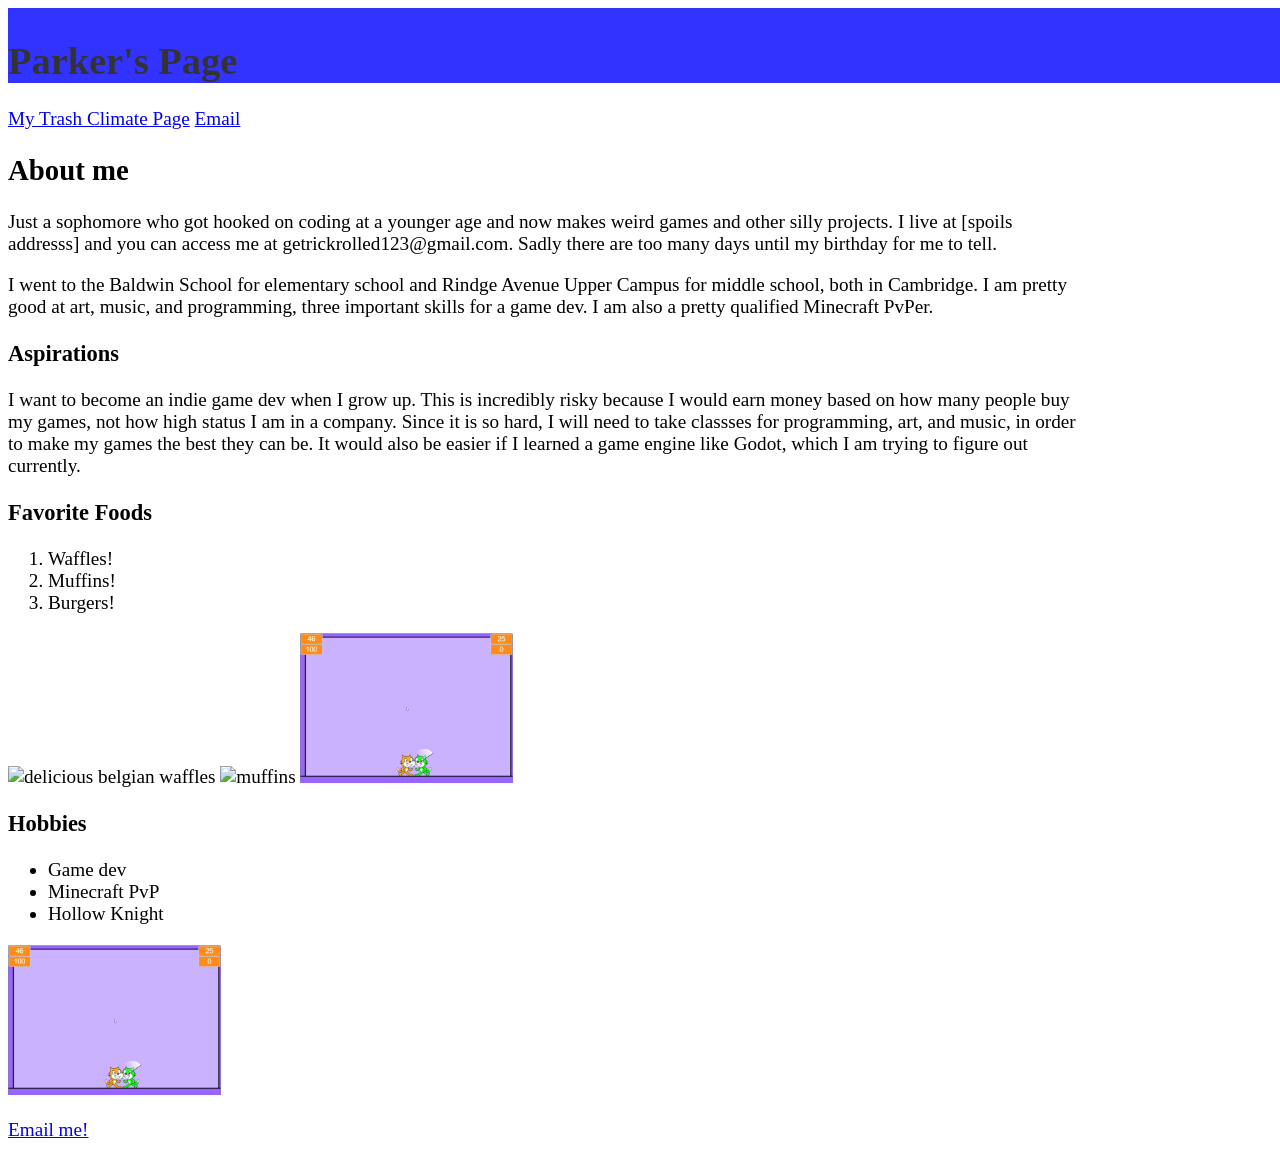
==== index.html @ c3f78472 "initial commit" ====
<!DOCTYPE html>
<html lang="en">
<head>
    <meta charset="UTF-8">
    <meta name="viewport" content="width=device-width, initial-scale=1.0">
    <link rel="stylesheet" type="text/css" href="css/style.css" />
    <title>hi</title>
</head>
<body>
    <div class="container">
    <header>
        <h1>Parker's Page</h1>
    </header>
    <nav>
        <a href="html/climate.html">My Trash Climate Page</a>
        <a href="#email">Email</a>
    </nav>
    <main>
        <section>
    <h2>About me</h2>
    <p>
        Just a sophomore who got hooked on coding at a younger age and now 
        makes weird games and other silly projects. I live at [spoils addresss] and you can 
        access me at getrickrolled123@gmail.com. Sadly there are too many days until my birthday for me to tell.
    </p>
    <p>
        I went to the Baldwin School for elementary school and Rindge Avenue Upper Campus for middle school, both 
        in Cambridge. I am pretty good at art, music, and programming, three important skills for a game dev. I am 
        also a pretty qualified Minecraft PvPer.
    </p>
    </section>
    <section>
    <h3>Aspirations</h3>
    <p>
        I want to become an indie game dev when I grow up. This is incredibly risky because I would earn money based on 
        how many people buy my games, not how high status I am in a company. Since it is so hard, I will need to take classses 
        for programming, art, and music, in order to make my games the best they can be. It would also be easier if I learned 
        a game engine like Godot, which I am trying to figure out currently.
    </p>
    </section>
    <section>
    <h3>Favorite Foods</h3>
    <ol>
        <li>Waffles!</li>
        <li>Muffins!</li>
        <li>Burgers!</li>
    </ol>
    <img src="https://imgs.search.brave.com/83AoDomrXQ108JJYKKdYciz0BbYZyiYF_hNgGxW-Czg/rs:fit:860:0:0:0/g:ce/aHR0cHM6Ly9tZWRp/YS5nZXR0eWltYWdl/cy5jb20vaWQvNzk4/NDIyNTgvcGhvdG8v/YnJ1c3NlbHMtYmVs/Z2l1bS1iZWxnaWFu/LXdhZmZsZXMtYXJl/LXNlZW4tbmVhci1s/YS1ncmFuZGUtcGxh/Y2Utb24tZmVicnVh/cnktMTktMjAwOC1p/bi1icnVzc2Vscy5q/cGc_cz02MTJ4NjEy/Jnc9MCZrPTIwJmM9/czdfT2M2Ui1qWWdj/Q2JYSThRWDc2clNa/ZVE5RDFNQnY4ODNG/c1ZpSGVNQT0"
     alt="delicious belgian waffles" height="150">
    <img src="https://sugarspunrun.com/wp-content/uploads/2025/02/MuffinRecipesRoundup.jpg" alt="muffins" height="150">
    <img src="sworfigth.png" alt="game dev on scratch" height="150">
    </section>
    <section>
    <h3>Hobbies</h3>
    <ul>
        <li>Game dev</li>
        <li>Minecraft PvP</li>
        <li>Hollow Knight</li>
    </ul>
    <img src="sworfigth.png" alt="game dev on scratch" height="150">
    </section>
    <footer>
        <p>
        <a id="email" href="mailto:29pfry@cpsd.us">Email me!</a>
    </p>
    </footer>
    </main>
</body>
</html>
<!-- Shamari helped me add a help comment -->
---- css/style.css ----
* {
        box-sizing: border-box;
    }
*:before, *:after {
        box-sizing: inherit;
    }

.container{
    width: 56rem;
    margin: 3rem, auto;
}

.title{
    border-bottom: 1px dotted #bbbbbb;
    width:25rem;
    margin-bottom:4rem;
}

.section{
    margin-bottom:3rem;
}

html{
    scroll-behavior:smooth;
    font-size:120%;
}

header {
    position:sticky;
    top: -5px;
    padding-top:5px;
    opacity: 0.8;
    background-color: blue;
    width:1000%
}
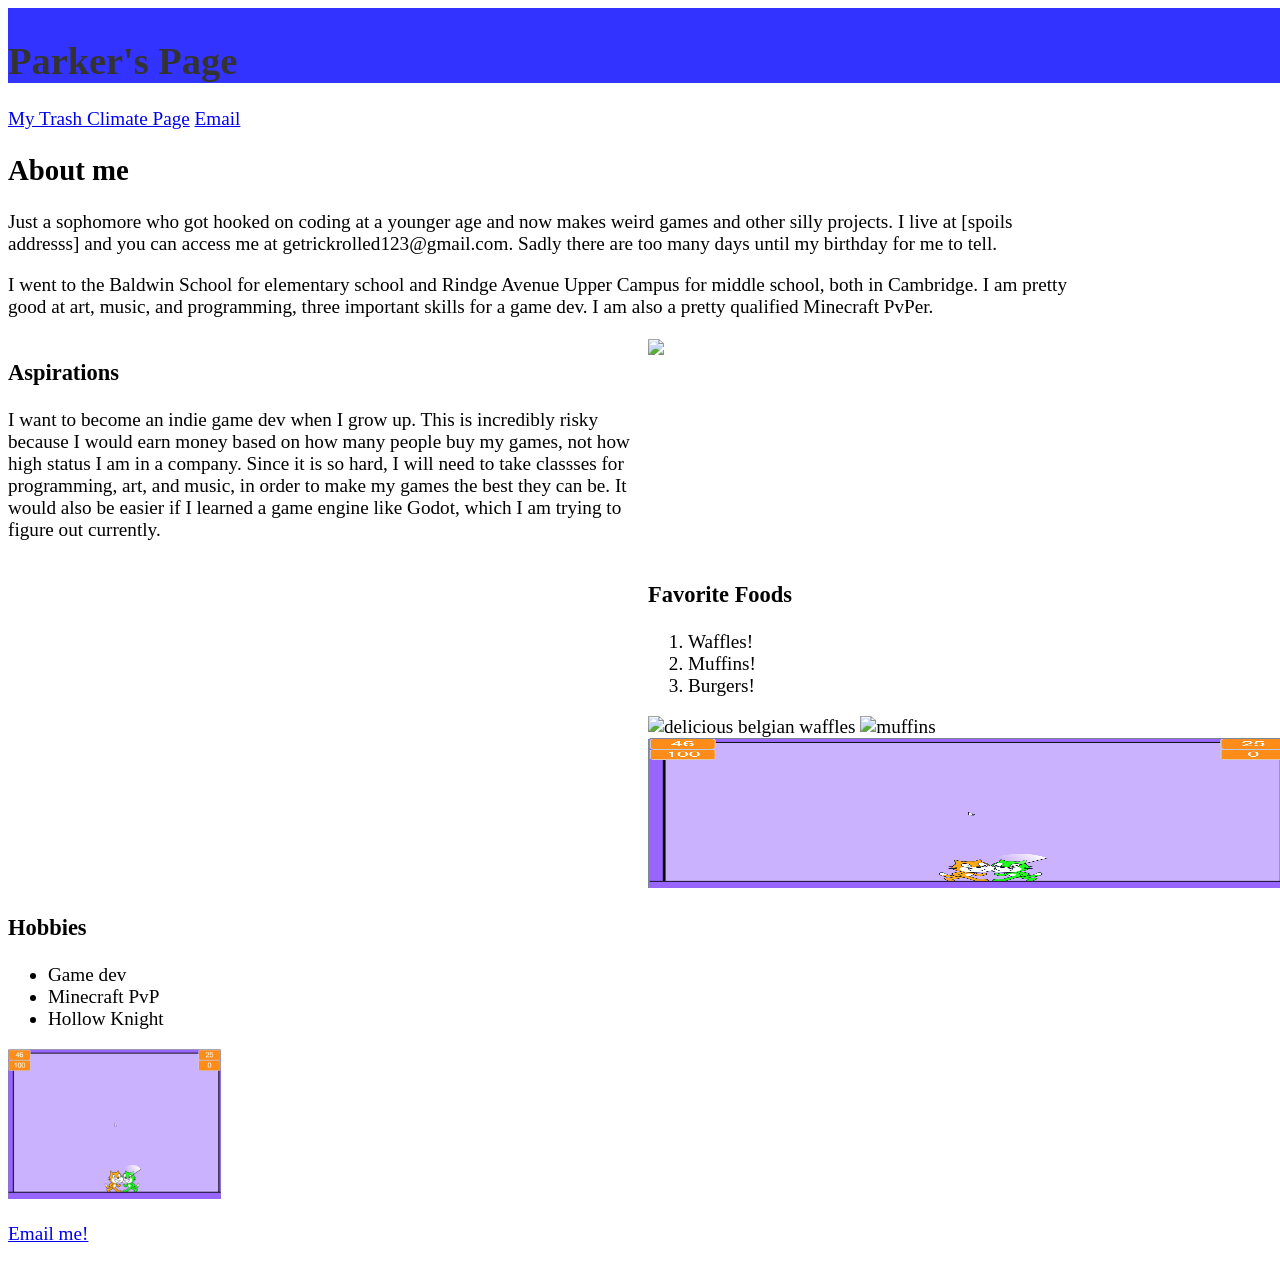
==== commit 2e2160d6: "added half format" ====
--- a/index.html
+++ b/index.html
@@ -29,7 +29,8 @@
         also a pretty qualified Minecraft PvPer.
     </p>
     </section>
-    <section>
+    <section class="pairformat">
+        <div class="half">
     <h3>Aspirations</h3>
     <p>
         I want to become an indie game dev when I grow up. This is incredibly risky because I would earn money based on 
@@ -37,9 +38,17 @@
         for programming, art, and music, in order to make my games the best they can be. It would also be easier if I learned 
         a game engine like Godot, which I am trying to figure out currently.
     </p>
+    </div>
+    <div class="half">
+            <img src="https://imgs.search.brave.com/H_9VlFwVlKZ2tRQxGDLhsxB9Asqra1lPb7TwmNi4eSI/rs:fit:860:0:0:0/g:ce/aHR0cHM6Ly90My5m/dGNkbi5uZXQvanBn/LzA3LzQ3LzkzLzgy/LzM2MF9GXzc0Nzkz/ODI3N18wQnZDTm1L/WThqbG8yc1hyc0xR/YlVWd2M4WFJ2dEs5/by5qcGc">
+        </div>
     </section>
-    <section>
-    <h3>Favorite Foods</h3>
+    <section class="pairformat">
+        <div class="half">
+            
+        </div>
+        <div class="half">
+            <h3>Favorite Foods</h3>
     <ol>
         <li>Waffles!</li>
         <li>Muffins!</li>
@@ -49,6 +58,8 @@
      alt="delicious belgian waffles" height="150">
     <img src="https://sugarspunrun.com/wp-content/uploads/2025/02/MuffinRecipesRoundup.jpg" alt="muffins" height="150">
     <img src="sworfigth.png" alt="game dev on scratch" height="150">
+        </div>
+    
     </section>
     <section>
     <h3>Hobbies</h3>
--- a/css/style.css
+++ b/css/style.css
@@ -33,3 +33,17 @@
     background-color: blue;
     width:1000%
 }
+
+.pairformat{
+    display:flex;
+    width:100vw;
+    flex-direction:row;
+}
+
+.half{
+    width:50%
+}
+
+.half img{
+    width:100%
+}
